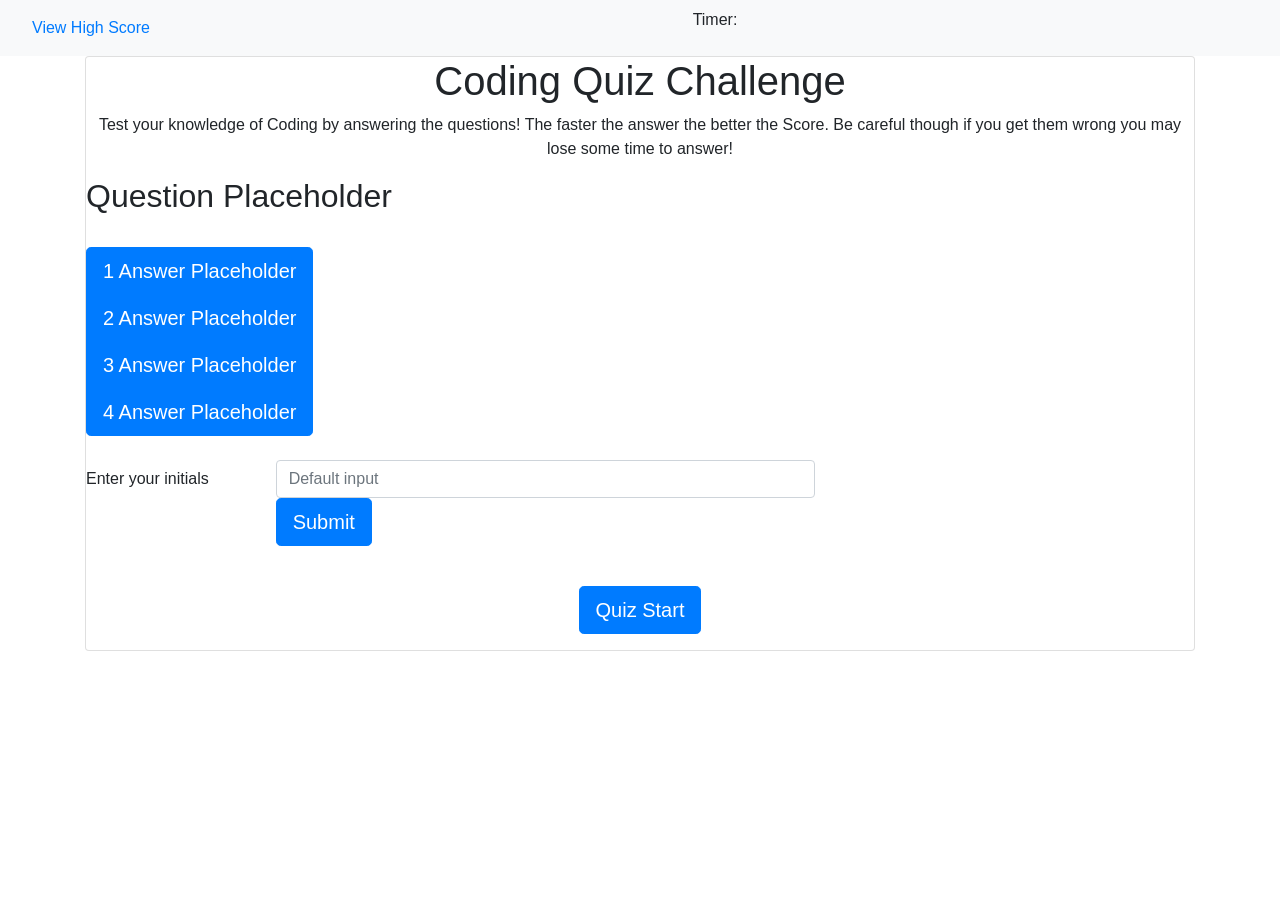
==== 02-Homework/index.html @ ee3b9d19 "added most of my HTML/CSS, going to be working on the Highscore page next" ====
<!DOCTYPE html>
<html lang="en">
<head>
    <meta charset="UTF-8">
    <meta name="viewport" content="width=device-width, initial-scale=1.0">
    <link rel="stylesheet" href="https://stackpath.bootstrapcdn.com/bootstrap/4.5.0/css/bootstrap.min.css" integrity="sha384-9aIt2nRpC12Uk9gS9baDl411NQApFmC26EwAOH8WgZl5MYYxFfc+NcPb1dKGj7Sk" crossorigin="anonymous">
    <!-- <link rel="stylesheet" href="../02-Homework/style.css"> -->
    <link rel="script">
    <title>Coding Quiz Challenge</title>
</head>
<body>
    <nav class="navbar navbar-light bg-light">
        <a class="nav-link active" href="../02-Homework/highscore.html">View High Score</a>  
        <p class="timer">Timer:</p>
        <div id="main"></div>
    </nav>
    <div class="container">
     <div class="card">
        <div class="row">
            <div class = "col-sm-12">
                <h1 class="text-center">Coding Quiz Challenge</h1>
                <p class="text-center">Test your knowledge of Coding by answering the questions! The faster the answer the better the Score. Be careful though if you get them wrong you may lose some time to answer! </p>
            </div>
        </div>
        <div class="row">
                <div class="col-sm-12" >
                    <section class="questions">     
                        <h2 class="question">Question Placeholder</h2>
                    </section>
                </div>
            </div>

            <br>
        
         <div class="row">
             <div class="col-sm-12">
                <section class="answers">
                    <div class="btn-group-vertical">
                         <button class="btn btn-primary btn-lg answer1" type="submit">1 Answer Placeholder</button>
                         <button class="btn btn-primary btn-lg answer2" type="submit">2 Answer Placeholder</button>
                         <button class="btn btn-primary btn-lg answer3" type="submit">3 Answer Placeholder</button>
                         <button class="btn btn-primary btn-lg answer4" type="submit">4 Answer Placeholder</button>
                      </div> 
                </section> 
             </div>
         </div> 
            
         <br>
         <form>
            <div class="form-group row">
                <label for="initials" class="col-sm-2 col-form-label">Enter your initials</label>
                <div class="col-sm-6">
                <input class="form-control" type="text" placeholder="Default input">
                <button type="button" class="btn btn-primary btn-lg quizstart">Submit</button>
                </div>
              </div>
         </form>

         <br>

         <div class="row">
            <section class="col-sm-12">
              <section class="quiz start">

              <p class="text-center"><button type="button" class="btn btn-primary btn-lg quizstart">Quiz Start</button></p> 

            </section>
         </div>

        </div>
    </div>
</body>
</html>
---- 02-Homework/style.css ----
body {
    background-color: aqua;
}
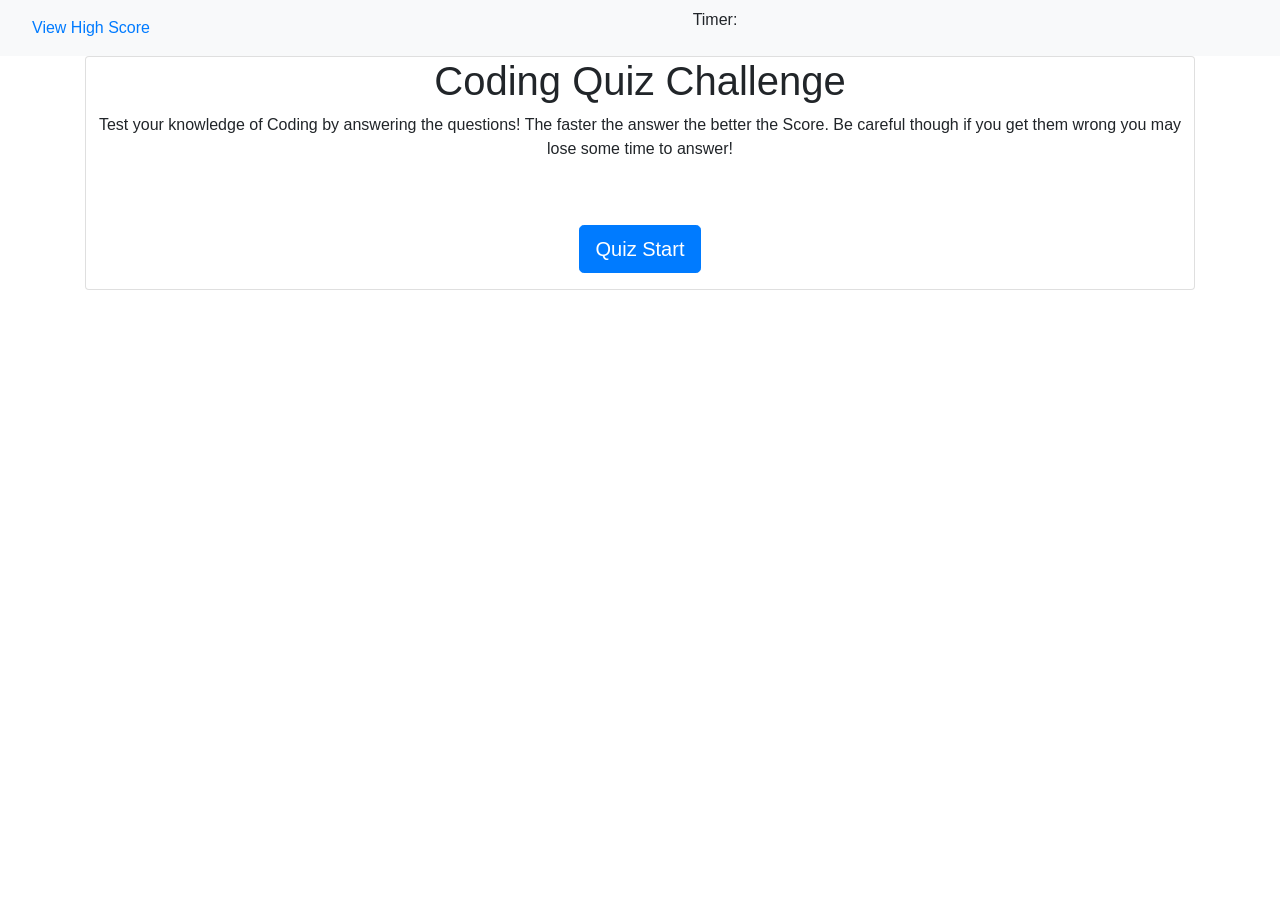
==== commit fd59a10b: "updated the JS to show and hide all elements that aren't needed" ====
--- a/02-Homework/index.html
+++ b/02-Homework/index.html
@@ -4,27 +4,28 @@
     <meta charset="UTF-8">
     <meta name="viewport" content="width=device-width, initial-scale=1.0">
     <link rel="stylesheet" href="https://stackpath.bootstrapcdn.com/bootstrap/4.5.0/css/bootstrap.min.css" integrity="sha384-9aIt2nRpC12Uk9gS9baDl411NQApFmC26EwAOH8WgZl5MYYxFfc+NcPb1dKGj7Sk" crossorigin="anonymous">
-    <!-- <link rel="stylesheet" href="../02-Homework/style.css"> -->
+    <link rel="stylesheet" href="../02-Homework/style.css">
     <link rel="script">
     <title>Coding Quiz Challenge</title>
 </head>
 <body>
     <nav class="navbar navbar-light bg-light">
         <a class="nav-link active" href="../02-Homework/highscore.html">View High Score</a>  
-        <p class="timer">Timer:</p>
+        <p id="timer" class="timer">Timer:</p>
         <div id="main"></div>
     </nav>
     <div class="container">
      <div class="card">
         <div class="row">
-            <div class = "col-sm-12">
+            <div id="text" class = "col-sm-12">
                 <h1 class="text-center">Coding Quiz Challenge</h1>
                 <p class="text-center">Test your knowledge of Coding by answering the questions! The faster the answer the better the Score. Be careful though if you get them wrong you may lose some time to answer! </p>
             </div>
         </div>
+       <div class="quizsection hide">
         <div class="row">
                 <div class="col-sm-12" >
-                    <section class="questions">     
+                    <section id="questions" >     
                         <h2 class="question">Question Placeholder</h2>
                     </section>
                 </div>
@@ -34,24 +35,28 @@
         
          <div class="row">
              <div class="col-sm-12">
-                <section class="answers">
-                    <div class="btn-group-vertical">
-                         <button class="btn btn-primary btn-lg answer1" type="submit">1 Answer Placeholder</button>
-                         <button class="btn btn-primary btn-lg answer2" type="submit">2 Answer Placeholder</button>
-                         <button class="btn btn-primary btn-lg answer3" type="submit">3 Answer Placeholder</button>
-                         <button class="btn btn-primary btn-lg answer4" type="submit">4 Answer Placeholder</button>
+                <section>
+                    <div id="answersection" class="btn-group-vertical">
+                         <button id="answer1" class="btn btn-primary btn-lg answer1" type="submit">1 Answer Placeholder</button>
+
+                         <button id="answer2" class="btn btn-primary btn-lg answer2" type="submit">2 Answer Placeholder</button>
+
+                         <button id="answer3" class="btn btn-primary btn-lg answer3" type="submit">3 Answer Placeholder</button>
+
+                         <button id="answer4" class="btn btn-primary btn-lg answer4" type="submit">4 Answer Placeholder</button>
+
                       </div> 
                 </section> 
              </div>
          </div> 
-            
+        </div> 
          <br>
-         <form>
+         <form class = "submitform hide">
             <div class="form-group row">
                 <label for="initials" class="col-sm-2 col-form-label">Enter your initials</label>
                 <div class="col-sm-6">
                 <input class="form-control" type="text" placeholder="Default input">
-                <button type="button" class="btn btn-primary btn-lg quizstart">Submit</button>
+                <button type="button" class="btn btn-primary btn-lg">Submit</button>
                 </div>
               </div>
          </form>
@@ -62,13 +67,14 @@
             <section class="col-sm-12">
               <section class="quiz start">
 
-              <p class="text-center"><button type="button" class="btn btn-primary btn-lg quizstart">Quiz Start</button></p> 
+             <p class="text-center"><button type="button" class="btn btn-primary btn-lg" id="quiz-start">Quiz Start</button></p> 
 
             </section>
          </div>
 
         </div>
     </div>
+<script type="text/javascript" src="../02-Homework/script.js"></script>
 </body>
 </html>
 
--- a/02-Homework/style.css
+++ b/02-Homework/style.css
@@ -1,4 +1 @@
-body {
-    background-color: aqua;
-}
-
+.hide {display: none;}
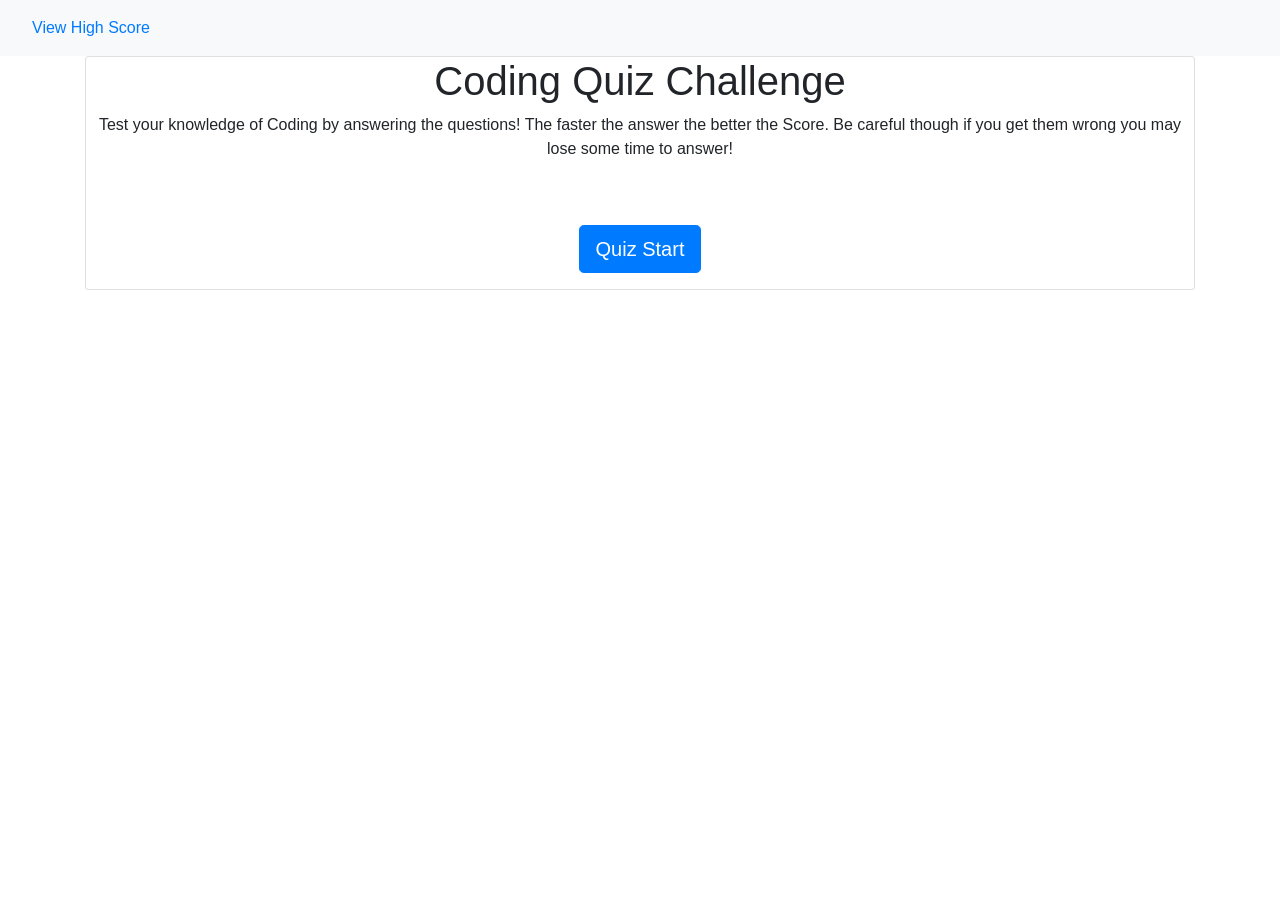
==== commit 72d4cc52: "added timer element to overall page still need to connect it to the questions" ====
--- a/02-Homework/index.html
+++ b/02-Homework/index.html
@@ -11,7 +11,7 @@
 <body>
     <nav class="navbar navbar-light bg-light">
         <a class="nav-link active" href="../02-Homework/highscore.html">View High Score</a>  
-        <p id="timer" class="timer">Timer:</p>
+        <p id="timer" class="timer"></p>
         <div id="main"></div>
     </nav>
     <div class="container">
@@ -26,7 +26,7 @@
         <div class="row">
                 <div class="col-sm-12" >
                     <section id="questions" >     
-                        <h2 class="question">Question Placeholder</h2>
+                        <h2 class="question"></h2>
                     </section>
                 </div>
             </div>
@@ -37,13 +37,13 @@
              <div class="col-sm-12">
                 <section>
                     <div id="answersection" class="btn-group-vertical">
-                         <button id="answer1" class="btn btn-primary btn-lg answer1" type="submit">1 Answer Placeholder</button>
+                         <button id="answer1" class="btn btn-primary btn-lg answer1" type="submit"></button>
 
-                         <button id="answer2" class="btn btn-primary btn-lg answer2" type="submit">2 Answer Placeholder</button>
+                         <button id="answer2" class="btn btn-primary btn-lg answer2" type="submit"></button>
 
-                         <button id="answer3" class="btn btn-primary btn-lg answer3" type="submit">3 Answer Placeholder</button>
+                         <button id="answer3" class="btn btn-primary btn-lg answer3" type="submit"></button>
 
-                         <button id="answer4" class="btn btn-primary btn-lg answer4" type="submit">4 Answer Placeholder</button>
+                         <button id="answer4" class="btn btn-primary btn-lg answer4" type="submit"></button>
 
                       </div> 
                 </section> 
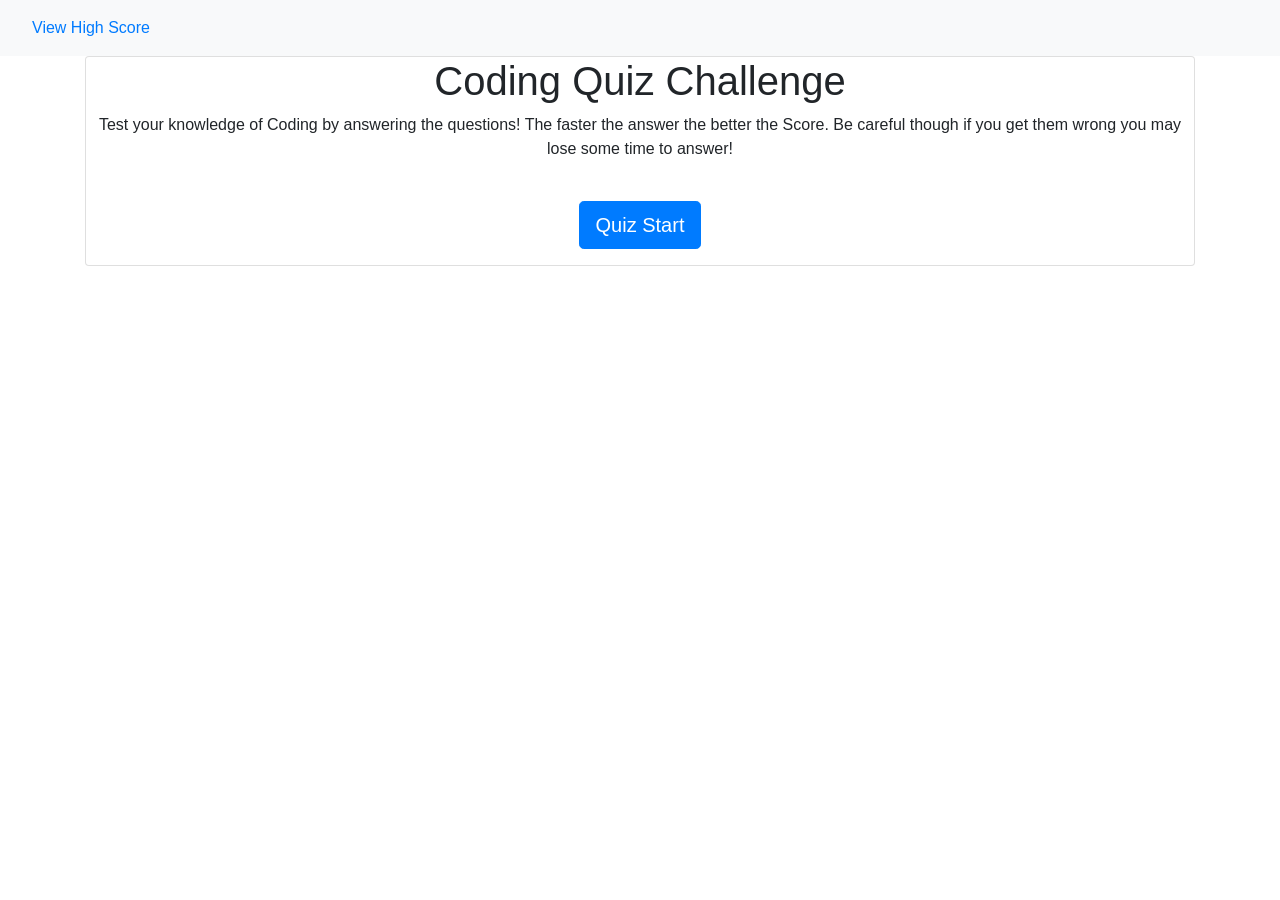
==== commit ca366d7f: "updated some concepts with my html and js" ====
--- a/02-Homework/index.html
+++ b/02-Homework/index.html
@@ -37,32 +37,22 @@
              <div class="col-sm-12">
                 <section>
                     <div id="answersection" class="btn-group-vertical">
-                         <button id="answer1" class="btn btn-primary btn-lg answer1" type="submit"></button>
+                         <button id="answer1" data-answer= "0" class="btn btn-primary btn-lg" type="submit"></button>
 
-                         <button id="answer2" class="btn btn-primary btn-lg answer2" type="submit"></button>
+                         <button id="answer2" data-answer= "1" class="btn btn-primary btn-lg answer2" type="submit"></button>
 
-                         <button id="answer3" class="btn btn-primary btn-lg answer3" type="submit"></button>
+                         <button id="answer3" data-answer = "2" class="btn btn-primary btn-lg answer3" type="submit"></button>
 
-                         <button id="answer4" class="btn btn-primary btn-lg answer4" type="submit"></button>
+                         <button id="answer4" data-answer="3" class="btn btn-primary btn-lg answer4" type="submit"></button>
 
                       </div> 
                 </section> 
              </div>
          </div> 
         </div> 
-         <br>
-         <form class = "submitform hide">
-            <div class="form-group row">
-                <label for="initials" class="col-sm-2 col-form-label">Enter your initials</label>
-                <div class="col-sm-6">
-                <input class="form-control" type="text" placeholder="Default input">
-                <button type="button" class="btn btn-primary btn-lg">Submit</button>
-                </div>
-              </div>
-         </form>
-
-         <br>
-
+         
+        <br>
+         
          <div class="row">
             <section class="col-sm-12">
               <section class="quiz start">
